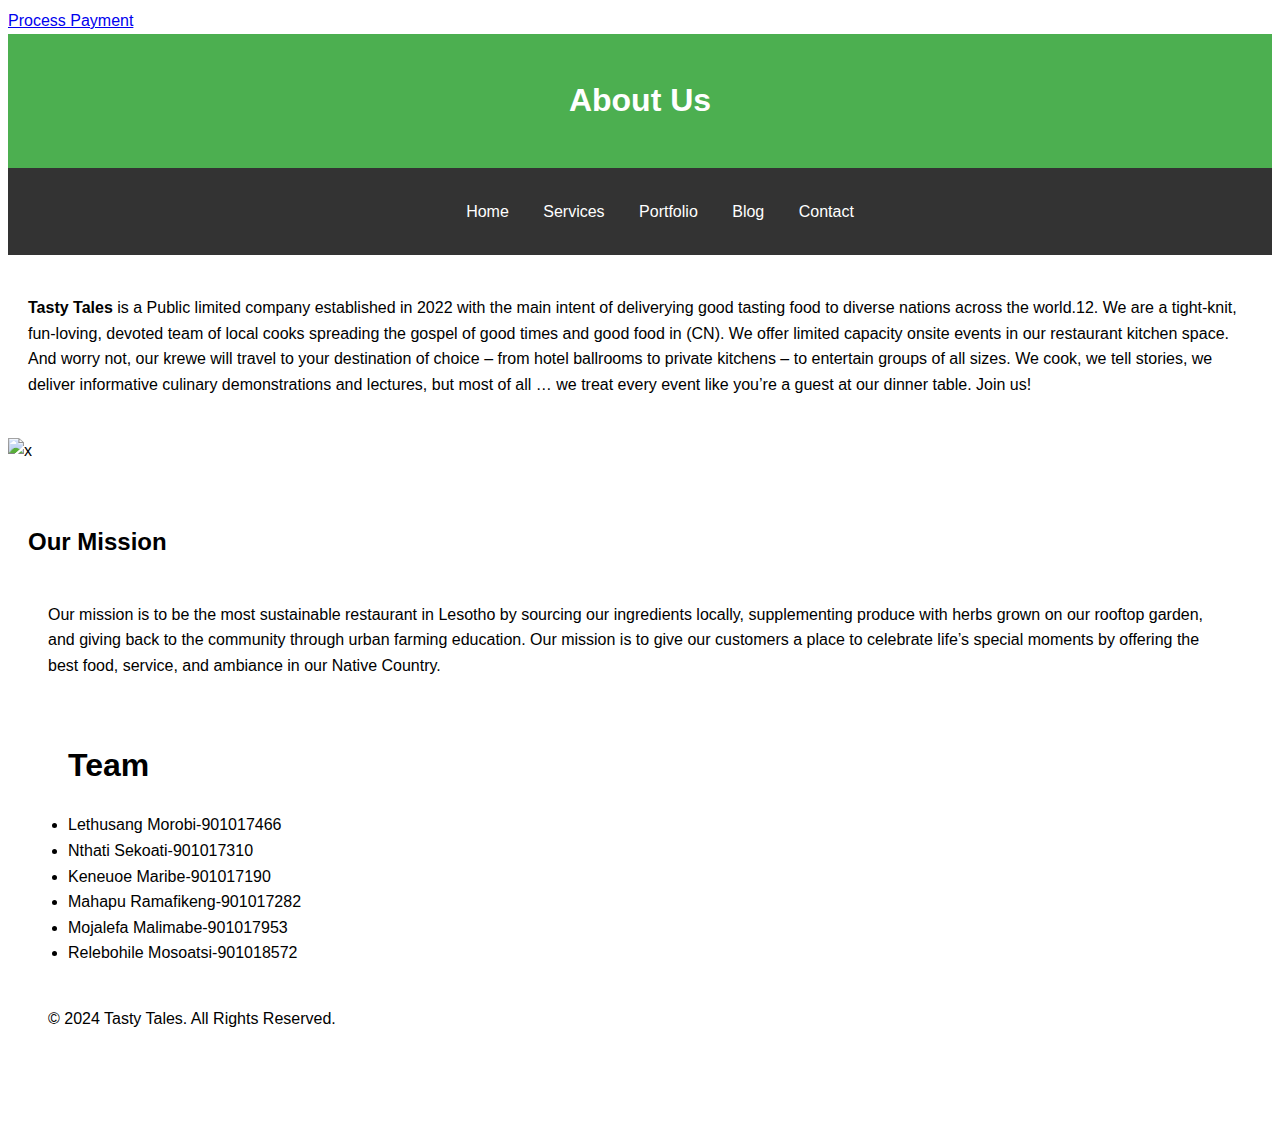
==== about.html @ aba1a56a "Update about.html" ====
<!DOCTYPE html>
<html lang="en">
<head>
    <meta charset="UTF-8">
    <meta name="viewport" content="width=device-width, initial-scale=1.0">
    <title> Tasty Tales- About Us</title>
    <link rel="stylesheet" href="style.css">
     <a href="gateway.html">Process Payment</a>
</head>
<body>
    <header>
        <h1>About Us</h1>
    </header>
    <nav>
        <ul>
            <li><a href="index.html">Home</a></li>
            <li><a href="services.html">Services</a></li>
            <li><a href="portfolio.html">Portfolio</a></li>
            <li><a href="blog.html">Blog</a></li>
            <li><a href="contact.html">Contact</a></li>
        </ul>
    </nav>
    <main>
        <section>
            <b>Tasty Tales</b> is a Public limited company established in 2022 with the main intent of deliverying 
            good tasting food to diverse nations across the world.12. We are a tight-knit, fun-loving, devoted 
            team of local cooks spreading the gospel of good times and good food in (CN).  
            We offer limited capacity onsite events in our restaurant kitchen space. 
            And worry not, our krewe will travel to your destination of choice – from hotel ballrooms to private kitchens – to entertain groups of all sizes. 
            We cook, we tell stories, we deliver informative culinary demonstrations and lectures, 
            but most of all … we treat every event like you’re a guest at our dinner table. Join us!
        </section>
    </main>
    <img src="images/deep-fried-seafood-shrimp-and-squid-with-mix-vegetables-unhealthy-food-style-free-photo.jpg" alt="x" width="100%" height="400px">
    <section>
        <h2>Our Mission</h2>
       <section>
           Our mission is to be the most sustainable restaurant in Lesotho by sourcing our ingredients locally, supplementing produce with herbs grown on our rooftop garden, and giving back to the community through urban farming education.
Our mission is to give our customers a place to celebrate life’s special moments by offering the best food, service, and ambiance in our Native Country.
       <section>
        <h1><b>Team</b></h1>
        <li>Lethusang Morobi-901017466</li>
        <li>Nthati Sekoati-901017310</li>
        <li>Keneuoe Maribe-901017190</li>
        <li>Mahapu Ramafikeng-901017282</li>
        <li>Mojalefa Malimabe-901017953</li>
        <li>Relebohile Mosoatsi-901018572</li>
    </section>
    <div class= "group">
        <footer>
        <p>&copy; 2024 Tasty Tales. All Rights Reserved.</p>
        </footer>
    </div>
</body>
</html>
---- style.css ----
{
    box-sizing: border-box;
    margin: 0;
    padding: 0;
}

body {
    font-family: Arial, sans-serif;
    line-height: 1.6;
}

header {
    background: #4CAF50;
    color: white;
    padding: 20px;
    text-align: center;
}

nav {
    background: #333;
    color: white;
    padding: 15px 0;
}

nav ul {
    list-style: none;
    text-align: center;
}

nav ul li {
    display: inline;
    margin: 0 15px;
}

nav a {
    color: white;
    text-decoration: none;
}

nav a:hover {
    text-decoration: underline;
}

section {
    padding: 20px;
    margin: 20px 0;
}

h2 {
    margin-bottom: 10px;
}

.cta-button {
    background: #FFD700;
    padding: 10px 20px;
    color: #333;
    text-decoration: none;
    border-radius: 5px;
}

form {
    display: flex;
    flex-direction: column;
    max-width: 400px;
    margin: 0 auto;
}

form input, form textarea {
    margin-bottom: 10px;
    padding: 10px;
}

form button {
    background: #333
}
.picture {
    background: #333
}
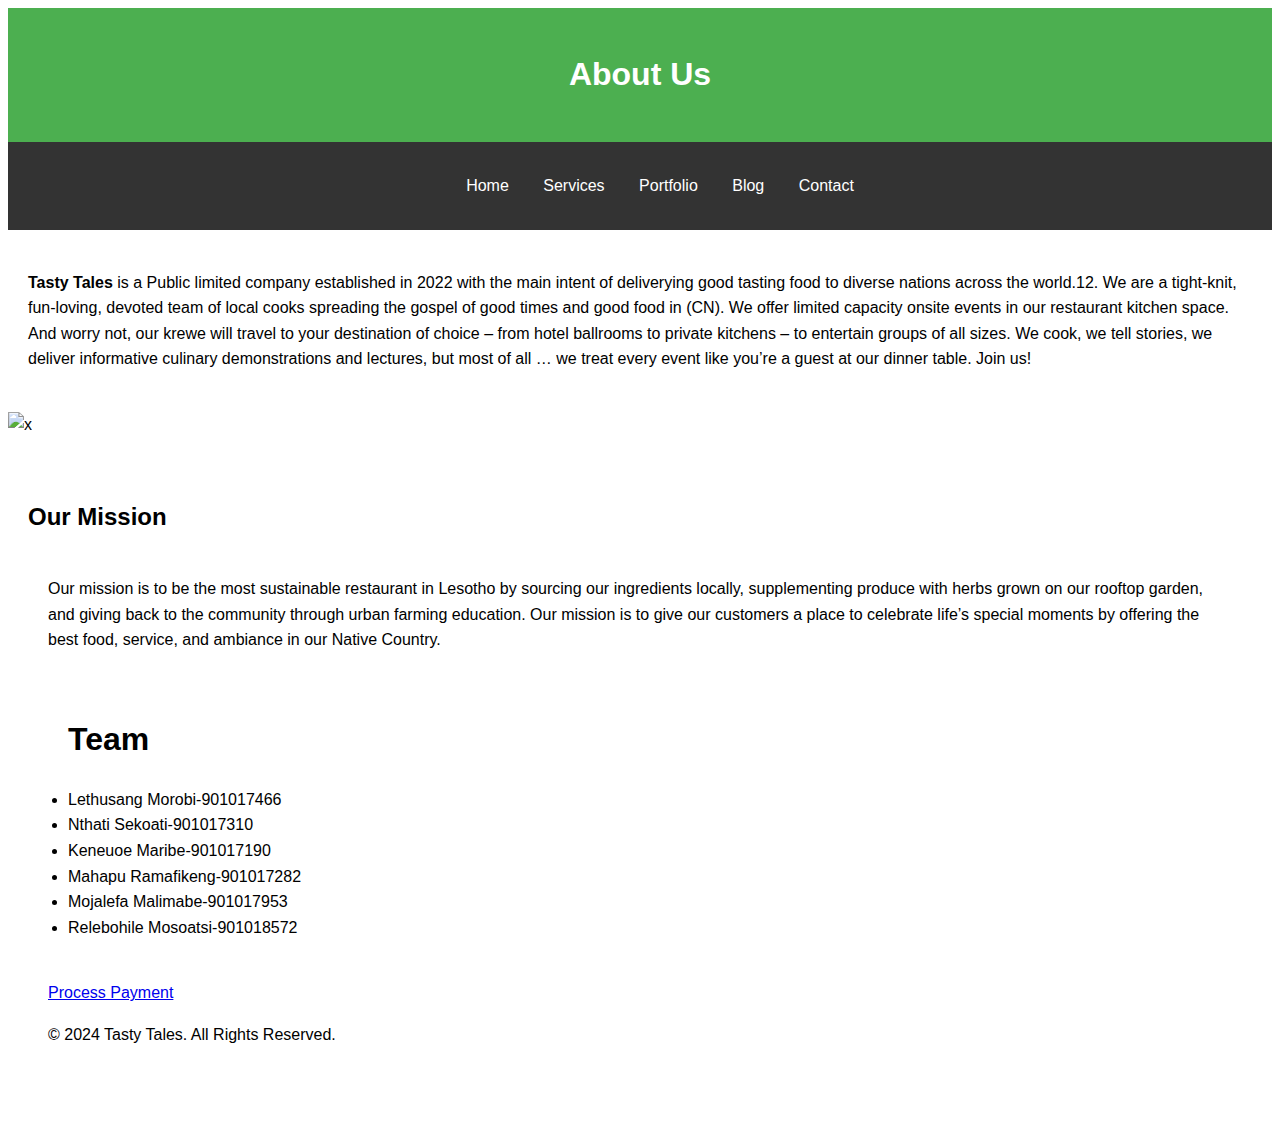
==== commit de2455b8: "Update about.html" ====
--- a/about.html
+++ b/about.html
@@ -5,7 +5,6 @@
     <meta name="viewport" content="width=device-width, initial-scale=1.0">
     <title> Tasty Tales- About Us</title>
     <link rel="stylesheet" href="style.css">
-     <a href="gateway.html">Process Payment</a>
 </head>
 <body>
     <header>
@@ -46,10 +45,11 @@
         <li>Mojalefa Malimabe-901017953</li>
         <li>Relebohile Mosoatsi-901018572</li>
     </section>
-    <div class= "group">
-        <footer>
+    <div class="boundry">
+        <a href="gateway.html">Process Payment</a>
+    </div>
+    <footer>
         <p>&copy; 2024 Tasty Tales. All Rights Reserved.</p>
         </footer>
-    </div>
 </body>
 </html>
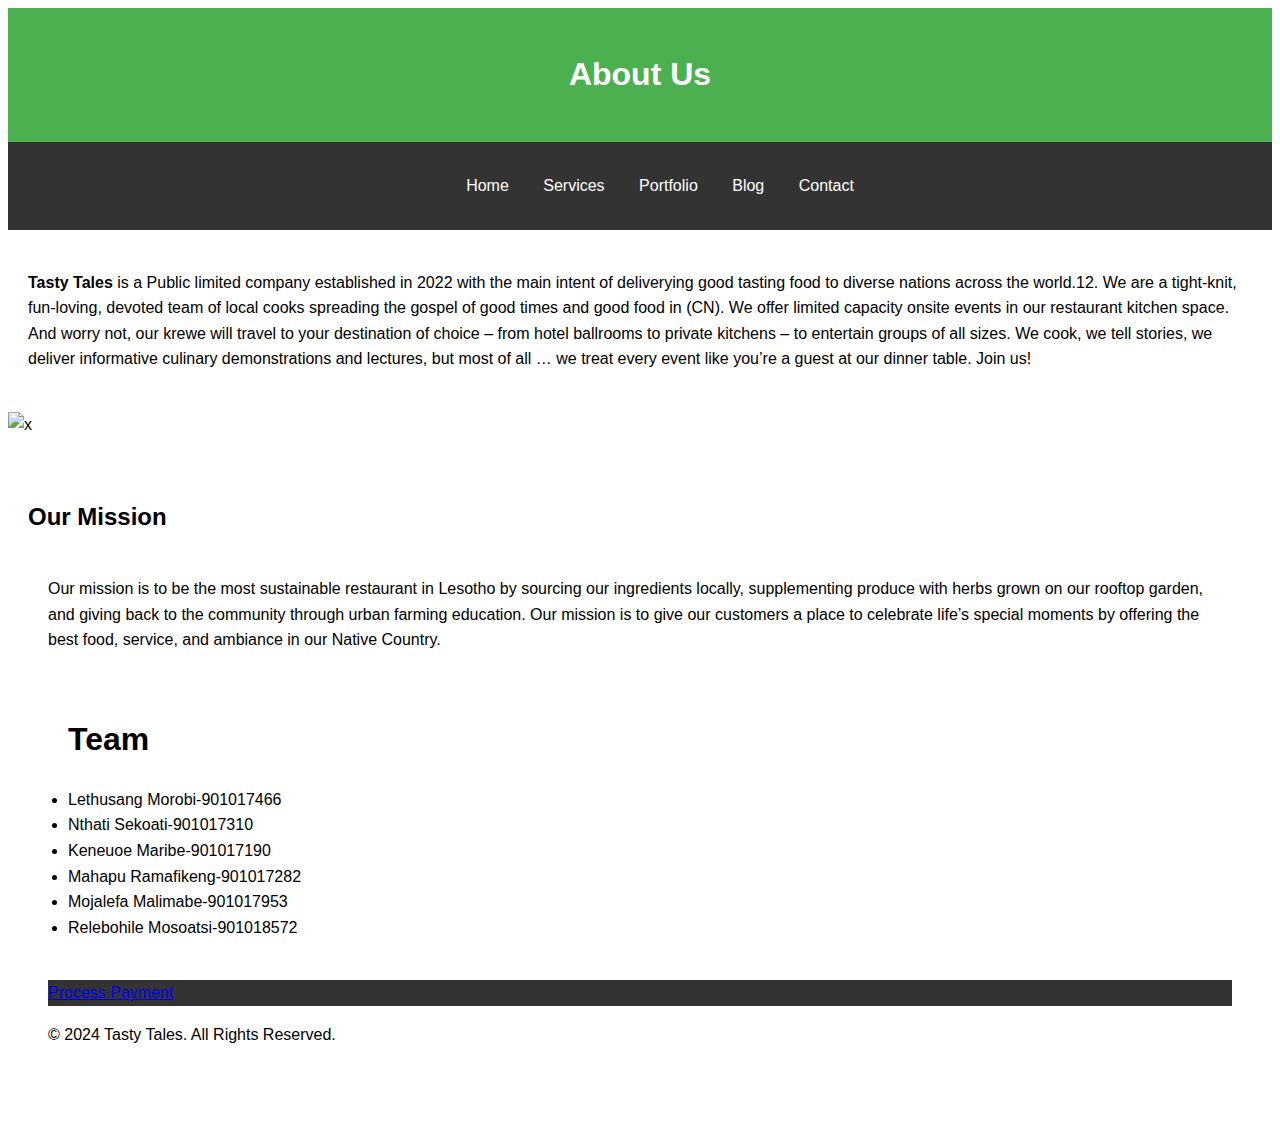
==== commit bb0812f1: "Update about.html" ====
--- a/about.html
+++ b/about.html
@@ -46,7 +46,7 @@
         <li>Relebohile Mosoatsi-901018572</li>
     </section>
     <div class="boundry">
-        <a href="gateway.html">Process Payment</a>
+        <a href="gateway.html"><style="text align:center">Process Payment</a>
     </div>
     <footer>
         <p>&copy; 2024 Tasty Tales. All Rights Reserved.</p>
--- a/style.css
+++ b/style.css
@@ -73,6 +73,6 @@
 form button {
     background: #333
 }
-.picture {
+.boundry{
     background: #333
 }
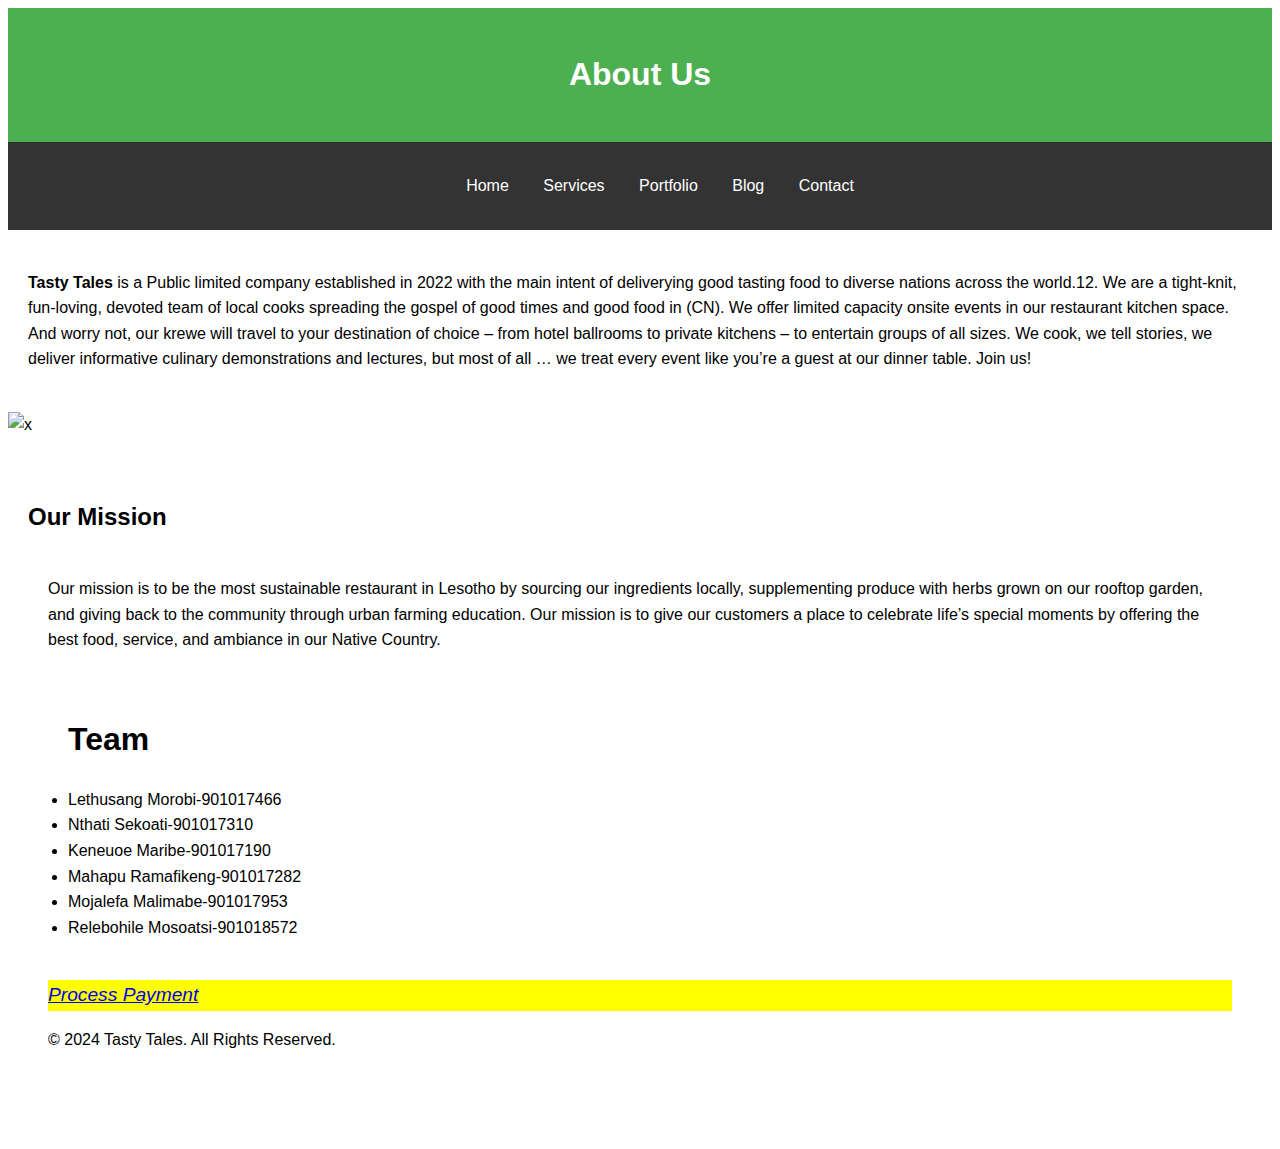
==== commit 35798c5b: "Update about.html" ====
--- a/about.html
+++ b/about.html
@@ -46,7 +46,7 @@
         <li>Relebohile Mosoatsi-901018572</li>
     </section>
     <div class="boundry">
-        <a href="gateway.html"><style="text align:center">Process Payment</a>
+        <a href="gateway.html">Process Payment</a>
     </div>
     <footer>
         <p>&copy; 2024 Tasty Tales. All Rights Reserved.</p>
--- a/style.css
+++ b/style.css
@@ -74,5 +74,7 @@
     background: #333
 }
 .boundry{
-    background: #333
+    background-color: yellow;
+            font-size: larger;
+            font-style: italic;
 }
